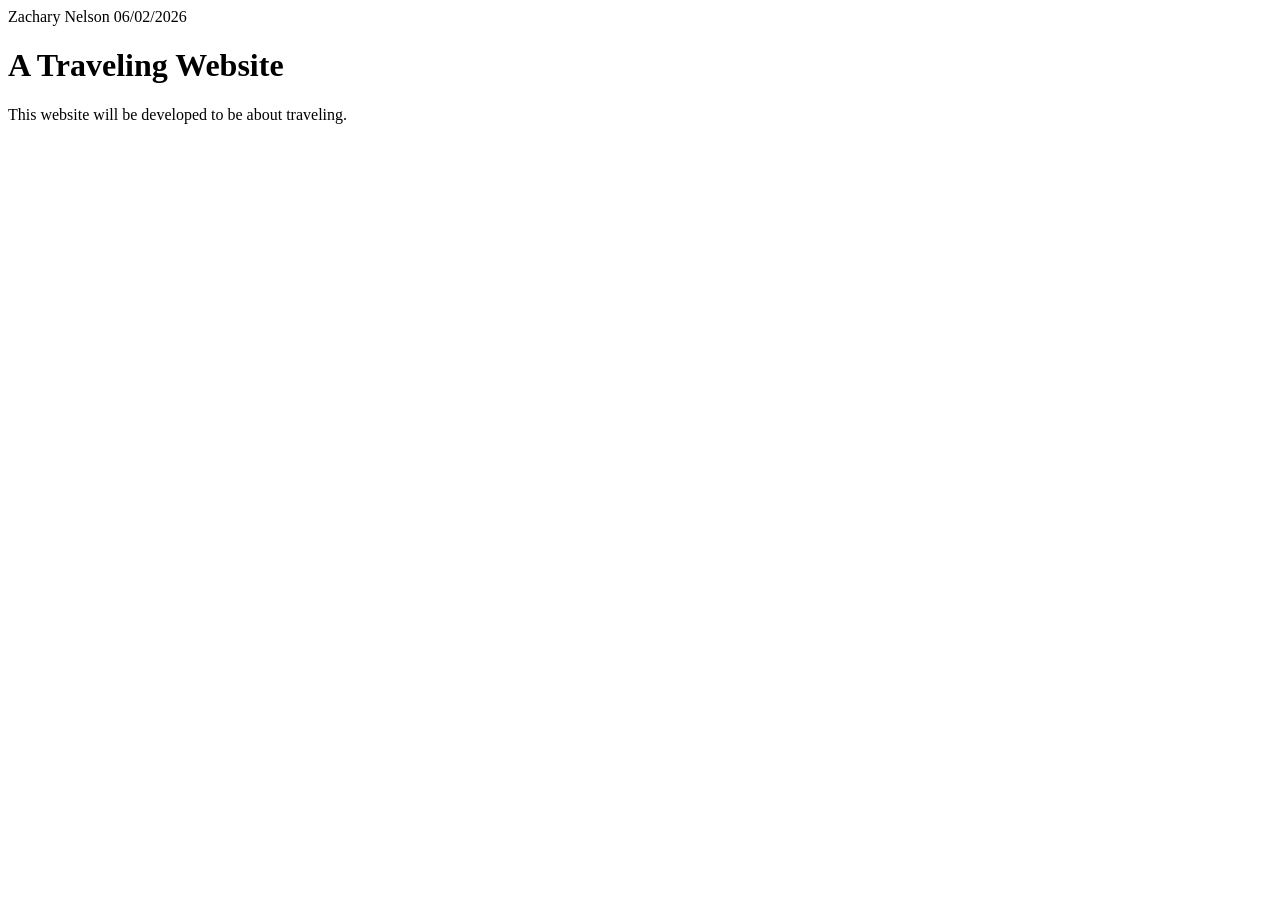
==== index.html @ 18abeeb6 "Add files via upload" ====
<!DOCTYPE html>
<html lang="en">
    <head>
        <meta charset="UTF-8">
        <title>A Traveling Website</title>
    </head>
    <body>
        Zachary Nelson 06/02/2026

        <h1>A Traveling Website</h1>

        <p>
            This website will be developed to be about traveling.
        </p>
    </body>
</html>
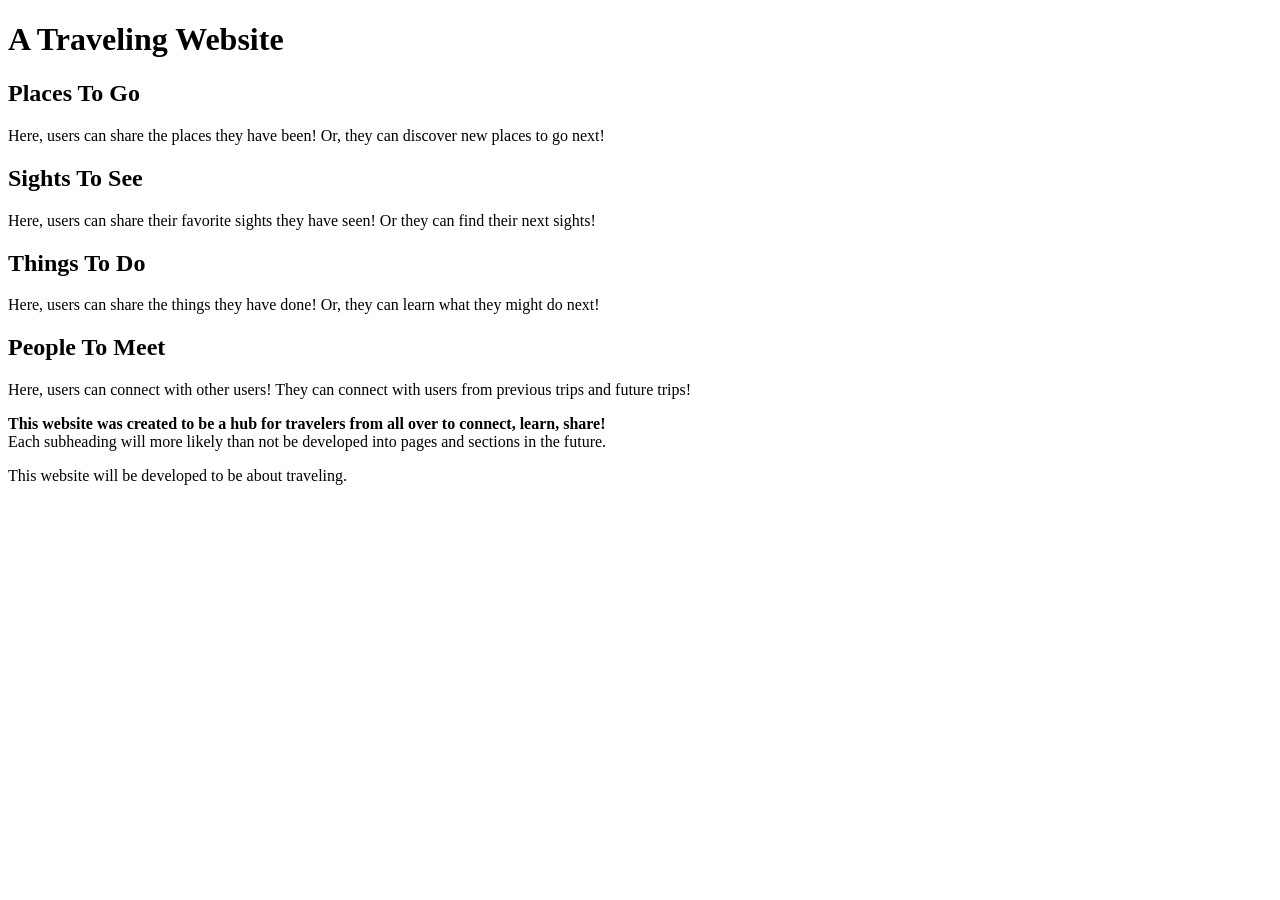
==== commit ea8dccc2: "Add files via upload" ====
--- a/index.html
+++ b/index.html
@@ -5,10 +5,28 @@
         <title>A Traveling Website</title>
     </head>
     <body>
-        Zachary Nelson 06/02/2026
+        <!--Zachary Nelson 06/05/2026 Module 2-->
 
         <h1>A Traveling Website</h1>
-
+        <h2>Places To Go</h2>
+        <p>
+            Here, users can share the places they have been! Or, they can discover new places to go next!
+        </p>
+        <h2>Sights To See</h2>
+        <p>
+            Here, users can share their favorite sights they have seen! Or they can find their next sights!
+        </p>
+        <h2>Things To Do</h2>
+        <p>
+            Here, users can share the things they have done! Or, they can learn what they might do next!
+        </p>
+        <h2>People To Meet</h2>
+        <p>
+            Here, users can connect with other users! They can connect with users from previous trips and future trips!
+        </p>
+        <p>
+            <strong>This website was created to be a hub for travelers from all over to connect, learn, share!</strong><br> Each subheading will more likely than not be developed into pages and sections in the future.<br>
+        </p>
         <p>
             This website will be developed to be about traveling.
         </p>
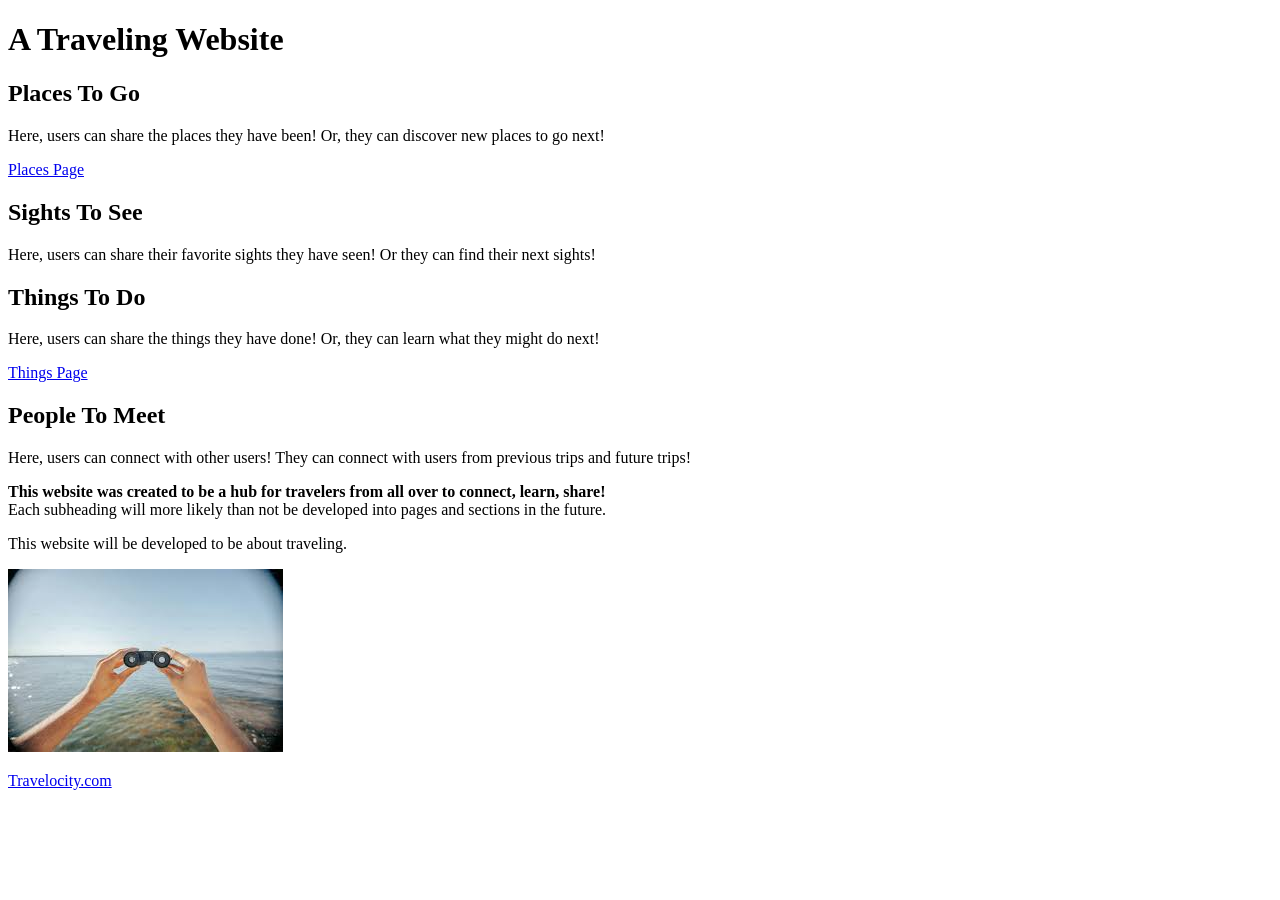
==== commit 41a511b5: "Add files via upload" ====
--- a/index.html
+++ b/index.html
@@ -12,6 +12,9 @@
         <p>
             Here, users can share the places they have been! Or, they can discover new places to go next!
         </p>
+        <p>
+            <a href="places.html">Places Page</a>
+        </p>
         <h2>Sights To See</h2>
         <p>
             Here, users can share their favorite sights they have seen! Or they can find their next sights!
@@ -19,6 +22,9 @@
         <h2>Things To Do</h2>
         <p>
             Here, users can share the things they have done! Or, they can learn what they might do next!
+        </p>
+        <p>
+            <a href="things.html">Things Page</a>
         </p>
         <h2>People To Meet</h2>
         <p>
@@ -30,5 +36,9 @@
         <p>
             This website will be developed to be about traveling.
         </p>
+        <img src="binoculars.jpeg" alt="binoculars">
+        <p>
+            <a href="https://www.travelocity.com/">Travelocity.com</a>
+        </p>
     </body>
 </html>
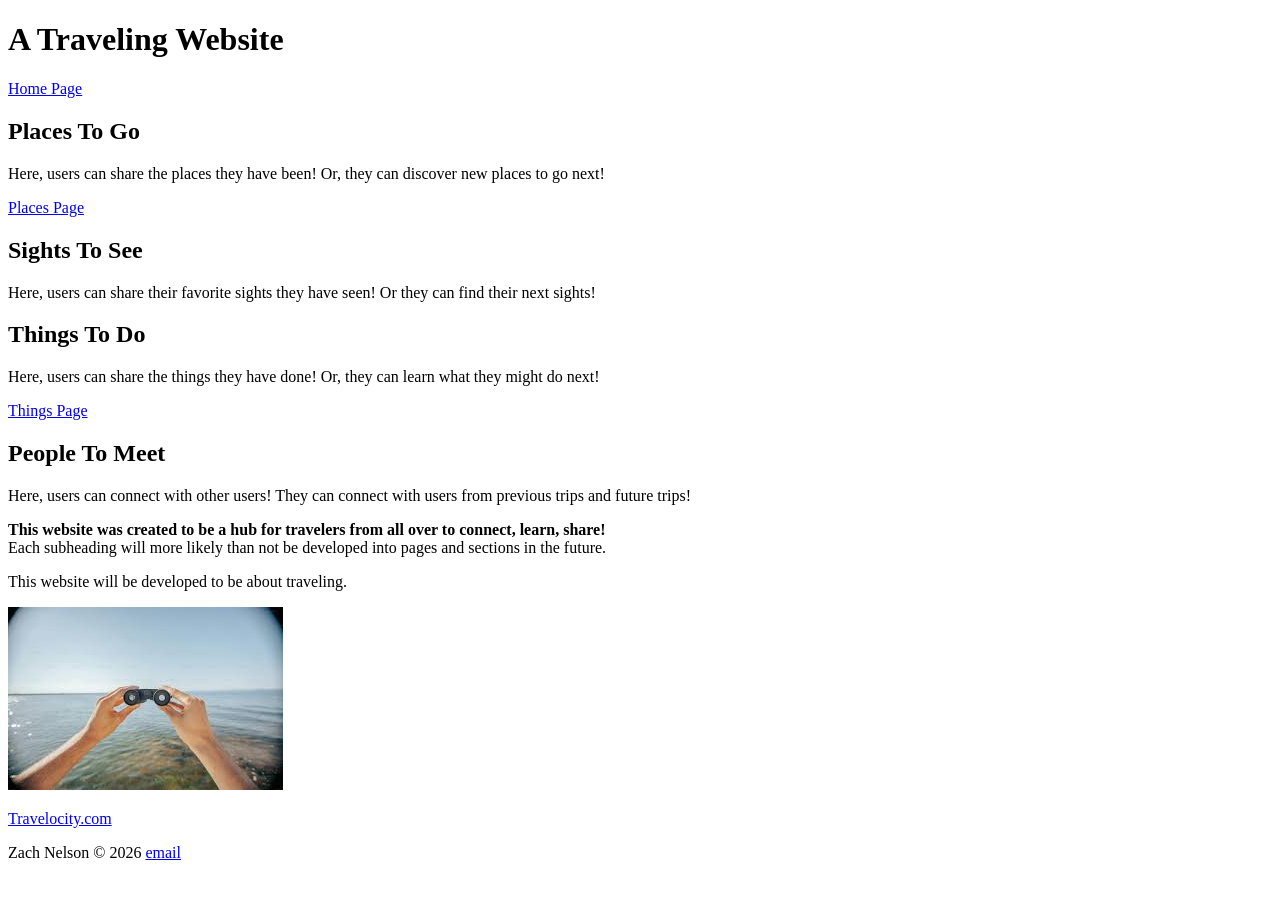
==== commit b013ad60: "Add files via upload" ====
--- a/index.html
+++ b/index.html
@@ -1,13 +1,16 @@
 <!DOCTYPE html>
 <html lang="en">
-    <head>
+    <header>
         <meta charset="UTF-8">
         <title>A Traveling Website</title>
-    </head>
+    </header>
     <body>
+        <main>
         <!--Zachary Nelson 06/05/2026 Module 2-->
 
         <h1>A Traveling Website</h1>
+        <nav>
+            <a href="index.html">Home Page</a>
         <h2>Places To Go</h2>
         <p>
             Here, users can share the places they have been! Or, they can discover new places to go next!
@@ -40,5 +43,10 @@
         <p>
             <a href="https://www.travelocity.com/">Travelocity.com</a>
         </p>
+        </nav>
+        </main>
     </body>
+    <footer>
+        Zach Nelson &copy; 2026 <a href="mailto:zenelson@crimson.ua.edu">email</a>
+    </footer>
 </html>
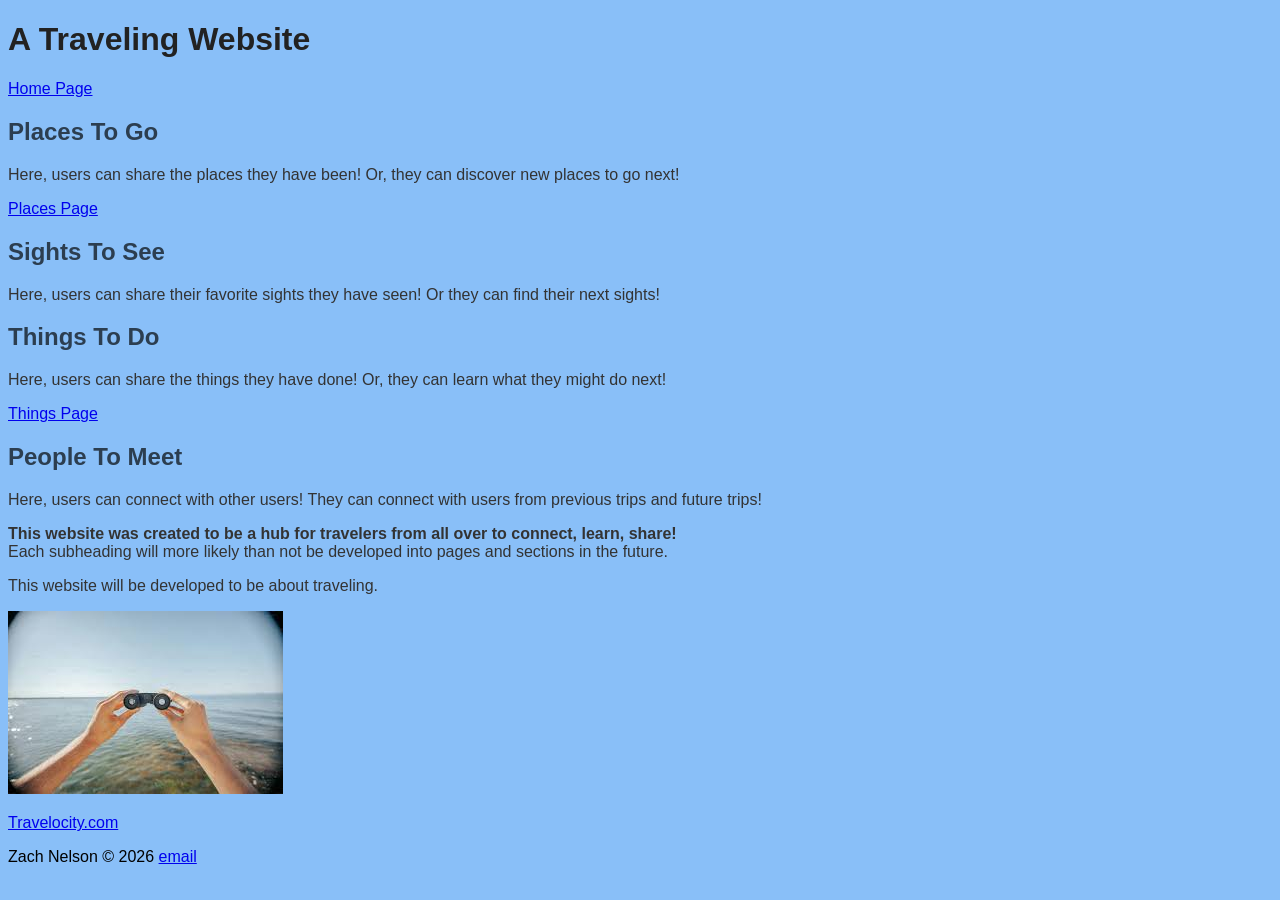
==== commit 617829ed: "Add files via upload" ====
--- a/index.html
+++ b/index.html
@@ -3,6 +3,7 @@
     <header>
         <meta charset="UTF-8">
         <title>A Traveling Website</title>
+        <link rel="stylesheet" href="style.css">
     </header>
     <body>
         <main>
--- a/style.css
+++ b/style.css
@@ -0,0 +1,18 @@
+/* Zachary Nelson 06/26/2026 */
+body {
+background-color: #89BFF8;
+text: #1a1a1a;
+font-family: Arial, Helvetica, sans-serif;
+}
+h1 {
+color: #222222;
+}
+h2 {
+color: #2c3e50;
+}
+p {
+color: #333333
+}
+a {
+text: #0000EE;
+}
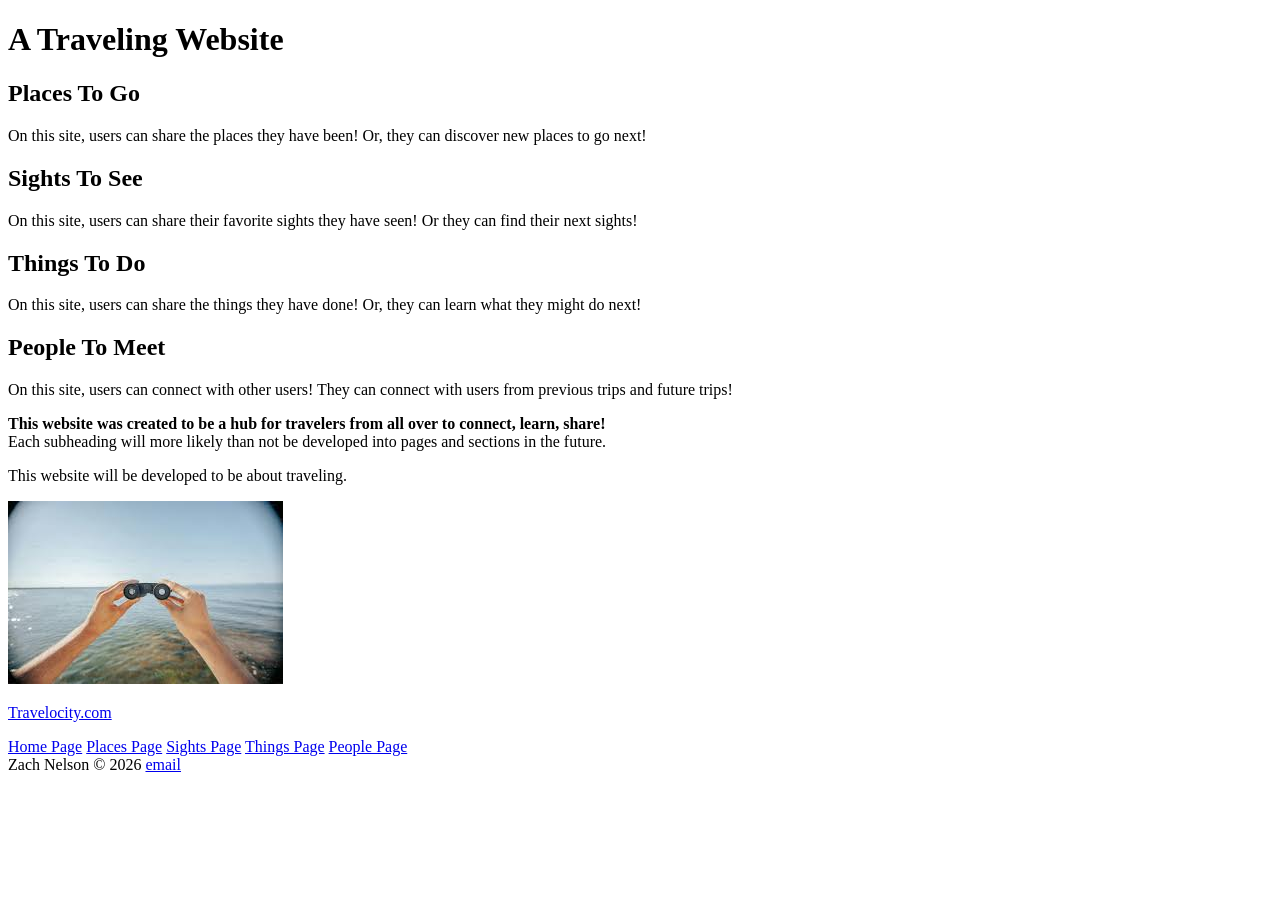
==== commit bb6bb9fc: "Add files via upload" ====
--- a/index.html
+++ b/index.html
@@ -1,53 +1,50 @@
 <!DOCTYPE html>
 <html lang="en">
-    <header>
-        <meta charset="UTF-8">
-        <title>A Traveling Website</title>
-        <link rel="stylesheet" href="style.css">
-    </header>
+    <meta charset="UTF-8">
+    <title>A Traveling Website</title>
+    <link rel="stylesheet" href="styles/style.css">
     <body>
+        <heading>
+            <!--Zachary Nelson 06/05/2026 Module 2-->
+            <h1>A Traveling Website</h1> 
+        </heading>
         <main>
-        <!--Zachary Nelson 06/05/2026 Module 2-->
-
-        <h1>A Traveling Website</h1>
+            <h2>Places To Go</h2>
+            <p>
+                On this site, users can share the places they have been! Or, they can discover new places to go next!
+            </p>
+            <h2>Sights To See</h2>
+            <p>
+                On this site, users can share their favorite sights they have seen! Or they can find their next sights!
+            </p>
+            <h2>Things To Do</h2>
+            <p>
+                On this site, users can share the things they have done! Or, they can learn what they might do next!
+            </p>
+            <h2>People To Meet</h2>
+            <p>
+                On this site, users can connect with other users! They can connect with users from previous trips and future trips!
+            </p>
+            <p>
+                <strong>This website was created to be a hub for travelers from all over to connect, learn, share!</strong><br> Each subheading will more likely than not be developed into pages and sections in the future.<br>
+            </p>
+            <p>
+                This website will be developed to be about traveling.
+            </p>
+            <img src="binoculars.jpeg" alt="binoculars">
+            <p>
+                <a href="https://www.travelocity.com/">Travelocity.com</a>
+            </p>
+        </main>
         <nav>
             <a href="index.html">Home Page</a>
-        <h2>Places To Go</h2>
-        <p>
-            Here, users can share the places they have been! Or, they can discover new places to go next!
-        </p>
-        <p>
             <a href="places.html">Places Page</a>
-        </p>
-        <h2>Sights To See</h2>
-        <p>
-            Here, users can share their favorite sights they have seen! Or they can find their next sights!
-        </p>
-        <h2>Things To Do</h2>
-        <p>
-            Here, users can share the things they have done! Or, they can learn what they might do next!
-        </p>
-        <p>
+            <a href="sights.html">Sights Page</a>
             <a href="things.html">Things Page</a>
-        </p>
-        <h2>People To Meet</h2>
-        <p>
-            Here, users can connect with other users! They can connect with users from previous trips and future trips!
-        </p>
-        <p>
-            <strong>This website was created to be a hub for travelers from all over to connect, learn, share!</strong><br> Each subheading will more likely than not be developed into pages and sections in the future.<br>
-        </p>
-        <p>
-            This website will be developed to be about traveling.
-        </p>
-        <img src="binoculars.jpeg" alt="binoculars">
-        <p>
-            <a href="https://www.travelocity.com/">Travelocity.com</a>
-        </p>
+            <a href="people.html">People Page</a>
         </nav>
-        </main>
+        <footer>
+            Zach Nelson &copy; 2026 <a href="mailto:zenelson@crimson.ua.edu">email</a>
+        </footer>
     </body>
-    <footer>
-        Zach Nelson &copy; 2026 <a href="mailto:zenelson@crimson.ua.edu">email</a>
-    </footer>
 </html>
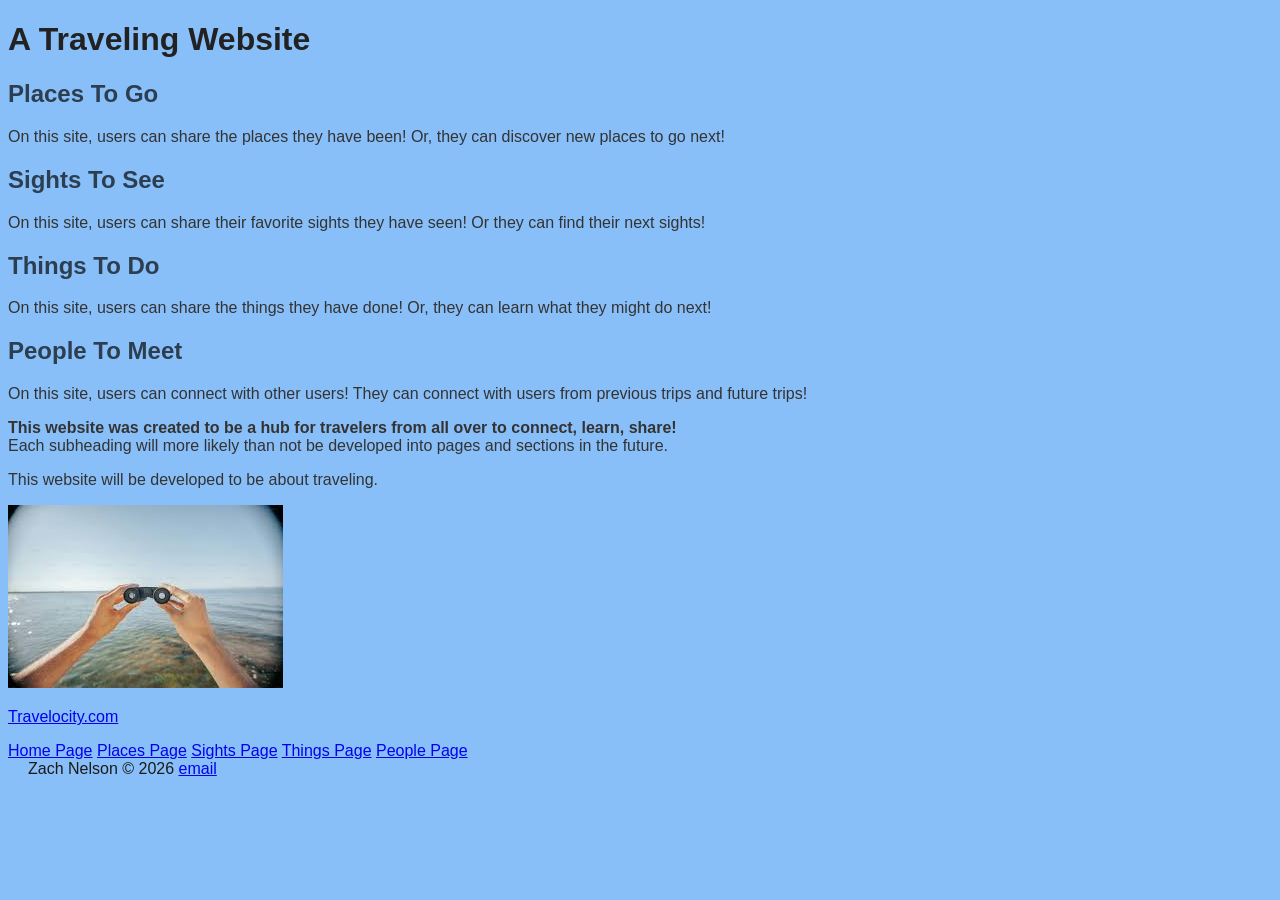
==== commit 0ed341a0: "Add files via upload" ====
--- a/index.html
+++ b/index.html
@@ -2,7 +2,7 @@
 <html lang="en">
     <meta charset="UTF-8">
     <title>A Traveling Website</title>
-    <link rel="stylesheet" href="styles/style.css">
+    <link rel="stylesheet" href="style.css">
     <body>
         <heading>
             <!--Zachary Nelson 06/05/2026 Module 2-->
--- a/style.css
+++ b/style.css
@@ -0,0 +1,31 @@
+/* Zachary Nelson 06/26/2026 */
+body {
+background-color: #89BFF8;
+color: #1a1a1a;
+font-family: Arial, Helvetica, sans-serif;
+}
+h1 {
+color: #222222;
+}
+h2 {
+color: #2c3e50;
+}
+p {
+color: #333333
+}
+a {
+color: #0000EE;
+}
+main {
+    border-radius: 15px;
+}
+nav {
+    border-radius: 15px;
+}
+header {
+    box-shadow: 5px 5px;
+}
+footer {
+    position: relative;
+    left: 20px;
+}
